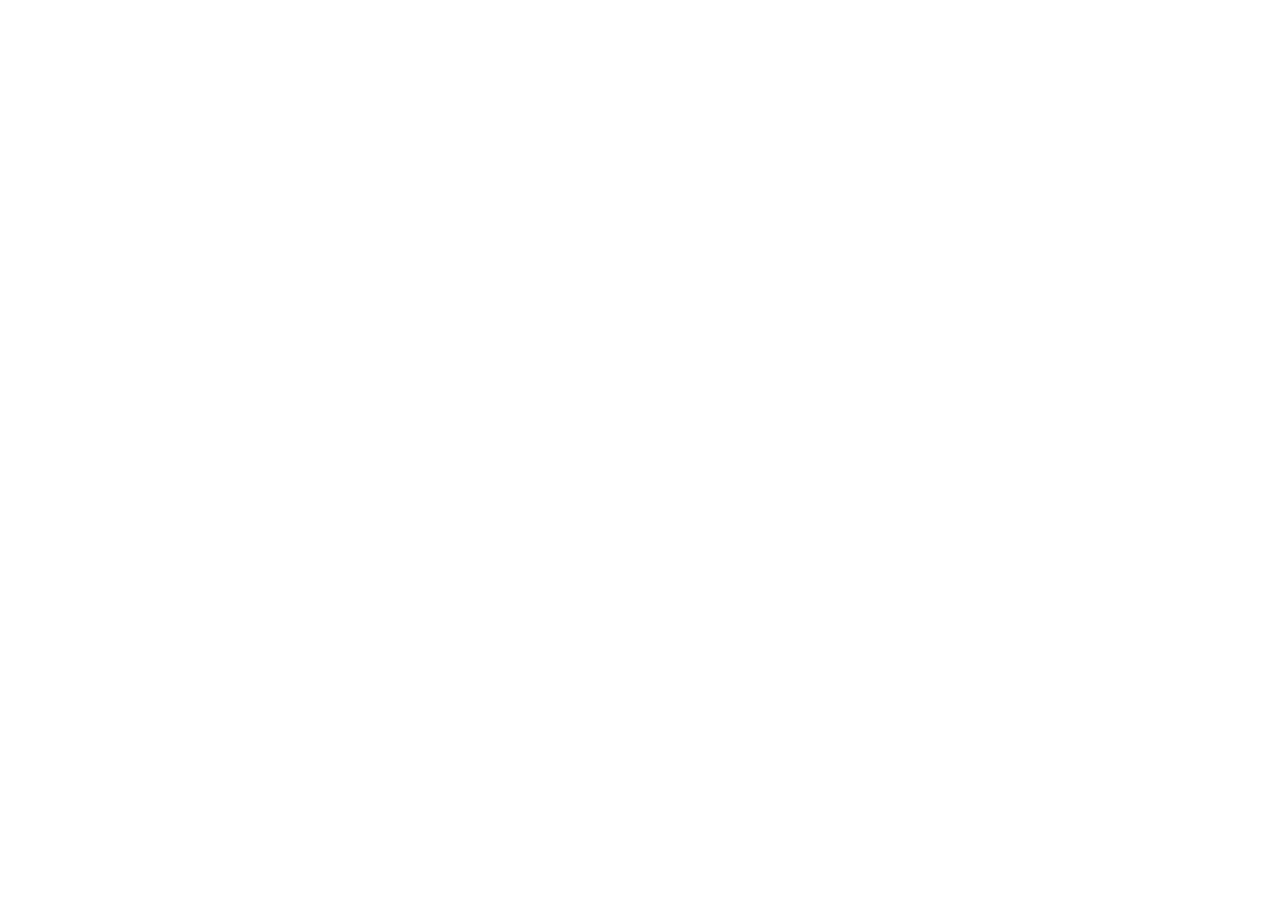
==== Case 01/index.html @ 5cad2b87 "start" ====
<!DOCTYPE html>
<html lang="en">
<head>
    <meta charset="UTF-8">
    <meta name="viewport" content="width=device-width, initial-scale=1.0">
    <title>Case 01</title>
    <link rel="stylesheet" href="style.css">
</head>
<body>
    
</body>
</html>
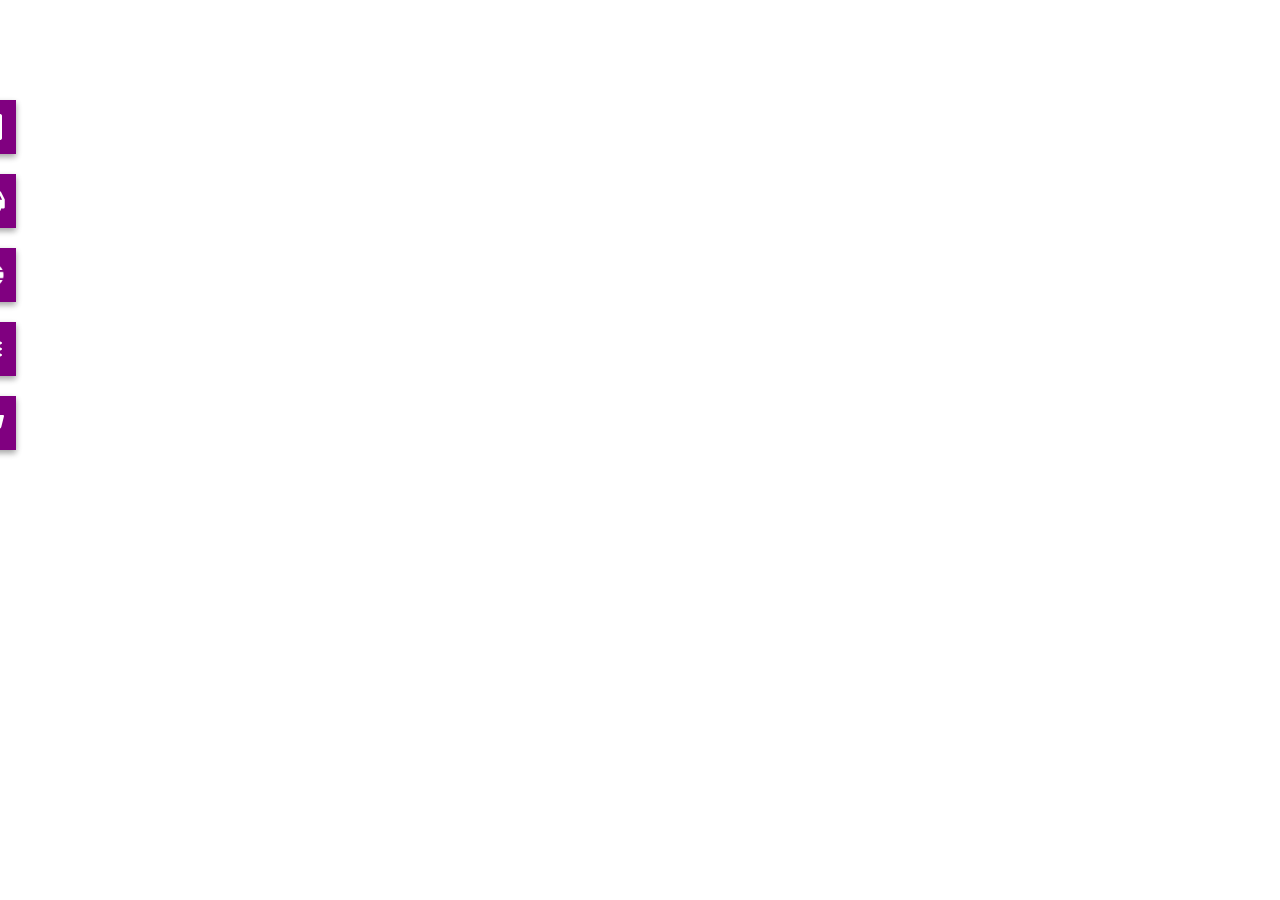
==== commit 3eaf9a5f: "Case 01 Done" ====
--- a/Case 01/index.html
+++ b/Case 01/index.html
@@ -7,6 +7,31 @@
     <link rel="stylesheet" href="style.css">
 </head>
 <body>
-    
+    <div class="side">
+        <div class="sideBar">
+        <p>Menu One</p>
+        <img src="assets/contacts_480px.png" >
+    </div>
+
+    <div class="sideBar">
+        <p>Menu Two</p>
+        <img src="assets/ambulance_480px.png" >
+    </div>
+
+    <div class="sideBar">
+        <p>Menu Three</p>
+        <img src="assets/globe_144px.png" >
+    </div>
+
+    <div class="sideBar">
+        <p>Menu Four</p>
+        <img src="assets/layers_480px.png" >
+    </div>
+
+    <div class="sideBar">
+        <p>Menu Five</p>
+        <img src="assets/add_shopping_cart_480px.png" >
+    </div>
+    </div>
 </body>
 </html>
--- a/Case 01/style.css
+++ b/Case 01/style.css
@@ -0,0 +1,40 @@
+body {
+    padding: 0;
+    margin: 0;
+    box-sizing: border-box;
+    height: 100vh;
+    font-family: Arial, Helvetica, sans-serif;
+}
+
+.side {
+    display: flex;
+    justify-content: left;
+    flex-direction: column;
+    width: 13%;
+    padding-top: 100px;
+    gap: 20px;
+}
+
+.sideBar {
+    display: flex;
+    justify-content: space-between;
+    align-items: center;
+    padding: 2px;
+    padding-right: 10px;
+    padding-left: 10px;
+    background: purple;
+    color: white;
+    font-weight: 600;
+    box-shadow: rgba(0, 0, 0, 0.16) 0px 3px 6px, rgba(0, 0, 0, 0.23) 0px 3px 6px;
+    transform: translateX(-150px);
+    transition: all 1s ease-in;
+}
+
+.sideBar:hover {
+    transform: translateX(0px);
+}
+
+.sideBar img {
+    width: 30px;
+    height: 30px;
+}
